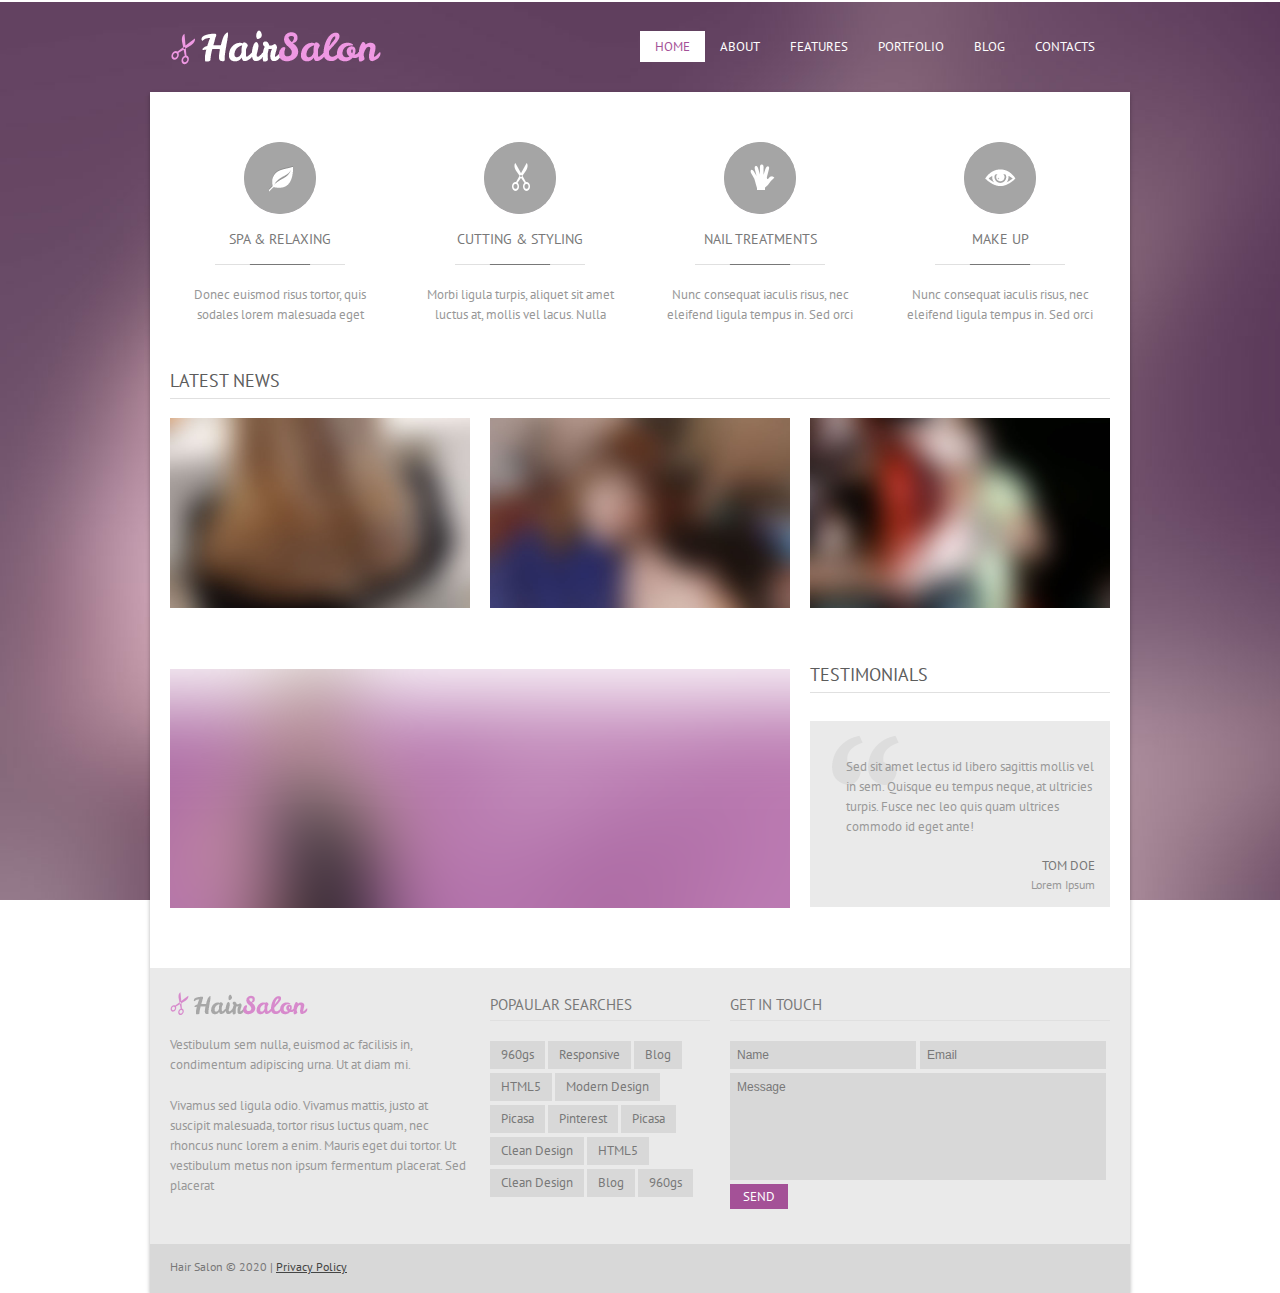
==== hairsalon/WebContent/index.html @ 4fe9af51 "Initial commit" ====
<!DOCTYPE html>
<html lang="en">
<head>
<meta charset="utf-8">
<title>Hair Salon</title>
<meta name="viewport" content="width=device-width, initial-scale=1.0">
<meta name="description" content="">
<meta name="author" content="">

<link href='http://fonts.googleapis.com/css?family=PT+Sans:400,700' rel='stylesheet' type='text/css'>

<link href="css/prettyPhoto.css" rel="stylesheet" type="text/css" />
<link rel="stylesheet" id="camera-css"  href="css/camera.css" type="text/css" media="all">
<link href="css/bootstrap.css" rel="stylesheet">
<link href="css/theme.css" rel="stylesheet">
<link rel="stylesheet" type="text/css" href="css/skins/tango/skin.css" />
<link href="css/bootstrap-responsive.css" rel="stylesheet">
<!--[if lt IE 9]>
	<script src="http://html5shim.googlecode.com/svn/trunk/html5.js"></script>
<![endif]-->

<!--[if IE]>
	<style type="text/css">
		.planning a .icon_block:before {display:none;}
	</style>
<![endif]-->

</head>
<body>
	
	<!--header-->
	<div class="container header">
    	<div class="wrap">
        	<div class="navbar navbar_ clearfix">
				<div class="logo"><a href="index.html"><img src="images/logo.png" alt="" /></a></div>
				
				<div class="menu_btn"><a href="javascript:void(0);">Menu</a></div>
				<nav id="main_menu">
					<div class="menu_wrap">
						<ul class="nav sf-menu">
							<li class="current"><a href="index.html">Home</a></li>
							<li><a href="about.html">About</a></li>
							<li class="sub-menu"><a href="javascript:{}">Features</a>
								<ul>
									<li><a href="scaffolding.html"><span>-</span>Scaffolding</a></li>
									<li><a href="typography.html"><span>-</span>Typography</a></li>
									<li><a href="shortcodes.html"><span>-</span>Shortcodes</a></li>
									<li><a href="tables.html"><span>-</span>Tables</a></li>
								</ul>
							</li>
							<li class="sub-menu"><a href="javascript:{}">Portfolio</a>
								<ul>
									<li><a href="portfolio_2columns.html"><span>-</span>2 Columns</a></li>
									<li><a href="portfolio_3columns.html"><span>-</span>3 Columns</a></li>
									<li><a href="portfolio_4columns.html"><span>-</span>4 Columns</a></li>
								</ul>
							</li>
							<li class="sub-menu"><a href="javascript:{}">Blog</a>
								<ul>
									<li><a href="blog.html"><span>-</span>Blog with right sidebar</a></li>
									<li><a href="blog_post.html"><span>-</span>Blog post</a></li>
								</ul>
							</li>
							<li><a href="contacts.html">Contacts</a></li>
						</ul>
					</div>
				</nav>
				<div class="clear"></div>
             </div>
        </div>    
    </div>
	<!--//header-->
	
	<div class="container box_shadow">
		 
		<!--page_container-->
		<div class="page_container">
			<!--slider-->
			<div id="main_slider">
				<div class="camera_wrap" id="camera_wrap_1">
					<div data-src="images/slider/slide1.jpg">
						<div class="camera_caption fadeIn">
							<div class="slide_descr">Integer pharetra</br>scelerisque bibendum</div>
						</div>
					</div>
					<div data-src="images/slider/slide2.jpg">
						<div class="camera_caption2 fadeIn">
							<div class="slide_descr">Lorem ipsum dolor sit</br>amet, consectetur</div>
						</div>
					</div>
					<div data-src="images/slider/slide3.jpg">
						<div class="camera_caption3 fadeIn">
							<div class="slide_descr"><span>Revitalize</span>your beauty!</div>
						</div>
					</div>
				</div><!-- #camera_wrap_1 -->
				<div class="clear"></div>	
			</div>
			<!--//slider-->
			
			<!--planning-->
			<div class="wrap planning">
				<div class="row">
					<a class="span3" href="javascript:void(0);">
						<span class="service_block">
							<span class="icon_block">
								<img src="images/icon1.png" />
							</span>							
							<span class="link_title">Spa & Relaxing</span>
							<span class="service_txt">Donec euismod risus tortor, quis sodales lorem malesuada eget</span>
						</span>
					</a>
					<a class="span3" href="javascript:void(0);">
						<span class="service_block">
							<span class="icon_block">
								<img src="images/icon2.png" />
							</span>							
							<span class="link_title">Cutting & Styling</span>
							<span class="service_txt">Morbi ligula turpis, aliquet sit amet luctus at, mollis vel lacus. Nulla</span>
						</span>
					</a>
					<a class="span3" href="javascript:void(0);">
						<span class="service_block">
							<span class="icon_block">
								<img src="images/icon3.png" />
							</span>							
							<span class="link_title">Nail Treatments</span>
							<span class="service_txt">Nunc consequat iaculis risus, nec eleifend ligula tempus in. Sed orci</span>
						</span>
					</a>
					<a class="span3" href="javascript:void(0);">
						<span class="service_block">
							<span class="icon_block">
								<img src="images/icon4.png" />
							</span>							
							<span class="link_title">Make Up</span>
							<span class="service_txt">Nunc consequat iaculis risus, nec eleifend ligula tempus in. Sed orci</span>
						</span>
					</a>
					<div class="clear"></div>
				</div>
			</div>
			<!--//planning-->
			
			<!--Latest news-->
			<div class="wrap latest_news_block">
				<h2 class="title">Latest News</h2>
				<ul class="row">
					<li class="span4">
						<div class="post_prev">
							<img src="images/blog/post_prev1.jpg" alt="" />
							<a class="zoom_block" href="images/blog/post_prev1.jpg" rel="prettyPhoto[portfolio1]"></a>
							<a class="link_block" href="blog_post.html" ></a>
							<div class="post_prev_descr">
								<p>Cutting & Styling</p>
								Aenean cursus ipsum eget lorem ornare, in molestie ipsum auctor. Praesent in luctus dui. Aenean aliquet volutpat erat id dapibus. Vivamus rhoncus eleifend ipsum, et
							</div>
						</div>
					</li>
					<li class="span4">
						<div class="post_prev">
							<img src="images/blog/post_prev2.jpg" alt="" />
							<a class="zoom_block" href="images/blog/post_prev2.jpg" rel="prettyPhoto[portfolio1]"></a>
							<a class="link_block" href="blog_post.html" ></a>
							<div class="post_prev_descr">
								<p>Cutting & Styling</p>
								Aenean cursus ipsum eget lorem ornare, in molestie ipsum auctor. Praesent in luctus dui. Aenean aliquet volutpat erat id dapibus. Vivamus rhoncus eleifend ipsum, et
							</div>
						</div>
					</li>
					<li class="span4">
						<div class="post_prev">
							<img src="images/blog/post_prev3.jpg" alt="" />
							<a class="zoom_block" href="images/blog/post_prev3.jpg" rel="prettyPhoto[portfolio1]"></a>
							<a class="link_block" href="blog_post.html" ></a>
							<div class="post_prev_descr">
								<p>Cutting & Styling</p>
								Aenean cursus ipsum eget lorem ornare, in molestie ipsum auctor. Praesent in luctus dui. Aenean aliquet volutpat erat id dapibus. Vivamus rhoncus eleifend ipsum, et
							</div>
						</div>
					</li>
					<div class="clear"></div>
				</ul>
			</div>
			<!--Latest news-->
			
			<!-- Banner -->
			<div class="wrap banner_block">
				<div class="row">
					<div class="span8 banner"><a href="javascript:void(0);"><img src="images/banner.png" alt="" /></a></div>
					<div class="span4">
						<h2 class="title">testimonials</h2>
						<div id="testim_carousel" class="carousel slide">
							<div class="carousel-inner">
								<div class="item active">
									<div class="testim_block">
										<div class="testim_block_txt">
											Sed sit amet lectus id libero sagittis mollis vel in sem. Quisque eu tempus neque, at ultricies turpis. Fusce nec leo quis quam ultrices commodo id eget ante!
										</div>
										<div class="testim_author">Tom Doe</div>
										<div class="testim_author_txt">Lorem Ipsum</div>
									</div>
								</div>
								<div class="item">
									<div class="testim_block">
										<div class="testim_block_txt">
											Lorem ipsum dolor sit amet, consectetur adipisicing elit, sed do eiusmod tempor incididunt ut labore et dolore magna aliqua. Ut enim ad minim veniam, quis nostrud.
										</div>
										<div class="testim_author">Tom Doe</div>
										<div class="testim_author_txt">Lorem Ipsum</div>
									</div>
								</div>
							</div>
						</div>
					</div>
					<div class="clear"></div>
				</div>
			</div>
			<!--//Banner-->

		</div>		
		<!--//page_container-->
		
		<!--footer-->
		<div id="footer">
			<div class="wrap">
				<div>
					<div class="row">
						<div class="span4">
							<a class="foot_logo" href="index.html" alt=""><img src="images/foot_logo.png" /></a>
							<p>Vestibulum sem nulla, euismod ac facilisis in, condimentum adipiscing urna. Ut at diam mi.</p>
							<p>Vivamus sed ligula odio. Vivamus mattis, justo at suscipit malesuada, tortor risus luctus quam, nec rhoncus nunc lorem a enim. Mauris eget dui tortor. Ut vestibulum metus non ipsum fermentum placerat. Sed placerat</p>
						</div>
						<div class="span3">
							<h2 class="title">Popaular Searches</h2>
							<div class="tags">
								<a href="javascript:void(0);">960gs</a>
								<a href="javascript:void(0);">Responsive</a>
								<a href="javascript:void(0);">Blog</a>
								<a href="javascript:void(0);">HTML5</a>
								<a href="javascript:void(0);">Modern Design</a>
								<a href="javascript:void(0);">Picasa</a>
								<a href="javascript:void(0);">Pinterest</a>
								<a href="javascript:void(0);">Picasa</a>
								<a href="javascript:void(0);">Clean Design</a>
								<a href="javascript:void(0);">HTML5</a>
								<a href="javascript:void(0);">Clean Design</a>
								<a href="javascript:void(0);">Blog</a>
								<a href="javascript:void(0);">960gs</a>
							</div>
						</div>
						<div class="span5">
							<h2 class="title">Get in touch</h2>
							<form action="#" method="post">
								<input type="text" name="name" id="name" value="Name" onFocus="if (this.value == 'Name') this.value = '';" onBlur="if (this.value == '') this.value = 'Name';" />
								<input type="text" name="email" id="email" value="Email" onFocus="if (this.value == 'Email') this.value = '';" onBlur="if (this.value == '') this.value = 'Email';" />
								<textarea name="message" id="message" onFocus="if (this.value == 'Message') this.value = '';" onBlur="if (this.value == '') this.value = 'Message';" >Message</textarea>
								<div class="clear"></div>
								<input type="submit" class="contact_btn" value="Send" />
								<div class="clear"></div>
							</form>
						</div>
					</div>
				</div>
			</div>
			
			<div class="footer_bottom">
				<div class="wrap">
					<div class="container">
						<div class="fleft copyright">Hair Salon &copy; 2020  |  <a href="javascript:void(0);">Privacy Policy</a></div>
						<div class="clear"></div>
					</div>
				</div>
			</div>
		</div>
		<!--//footer-->
	</div>

	<script src="http://ajax.googleapis.com/ajax/libs/jquery/1.8.2/jquery.min.js"></script>
    <script type="text/javascript" src="js/jquery.easing.1.3.js"></script>
    <script type="text/javascript" src="js/jquery.mobile.customized.min.js"></script>
    <script type="text/javascript" src="js/camera.js"></script>
    <script src="js/bootstrap.js"></script>
    <script src="js/superfish.js"></script>
	<script type="text/javascript" src="js/jquery.jcarousel.js"></script>
    <script type="text/javascript" src="js/jquery.prettyPhoto.js"></script>
    <script type="text/javascript" src="js/jquery.tweet.js"></script>
    <script type="text/javascript" src="js/myscript.js"></script>
    <script type="text/javascript">
		$(document).ready(function(){	
			//Slider
			$('#camera_wrap_1').camera();
			
			//Testimonials carousel
			$('#testim_carousel').carousel({
				pause: 'hover'
			});
			
		});
	</script>
	
</body>
</html>
---- hairsalon/WebContent/css/prettyPhoto.css ----
div.pp_default .pp_top,div.pp_default .pp_top .pp_middle,div.pp_default .pp_top .pp_left,div.pp_default .pp_top .pp_right,div.pp_default .pp_bottom,div.pp_default .pp_bottom .pp_left,div.pp_default .pp_bottom .pp_middle,div.pp_default .pp_bottom .pp_right{height:13px}
div.pp_default .pp_top .pp_left{background:url(../images/prettyPhoto/default/sprite.png) -78px -93px no-repeat}
div.pp_default .pp_top .pp_middle{background:url(../images/prettyPhoto/default/sprite_x.png) top left repeat-x}
div.pp_default .pp_top .pp_right{background:url(../images/prettyPhoto/default/sprite.png) -112px -93px no-repeat}
div.pp_default .pp_content .ppt{color:#f8f8f8}
div.pp_default .pp_content_container .pp_left{background:url(../images/prettyPhoto/default/sprite_y.png) -7px 0 repeat-y;padding-left:13px}
div.pp_default .pp_content_container .pp_right{background:url(../images/prettyPhoto/default/sprite_y.png) top right repeat-y;padding-right:13px}
div.pp_default .pp_next:hover{background:url(../images/prettyPhoto/default/sprite_next.png) center right no-repeat;cursor:pointer}
div.pp_default .pp_previous:hover{background:url(../images/prettyPhoto/default/sprite_prev.png) center left no-repeat;cursor:pointer}
div.pp_default .pp_expand{background:url(../images/prettyPhoto/default/sprite.png) 0 -29px no-repeat;cursor:pointer;width:28px;height:28px}
div.pp_default .pp_expand:hover{background:url(../images/prettyPhoto/default/sprite.png) 0 -56px no-repeat;cursor:pointer}
div.pp_default .pp_contract{background:url(../images/prettyPhoto/default/sprite.png) 0 -84px no-repeat;cursor:pointer;width:28px;height:28px}
div.pp_default .pp_contract:hover{background:url(../images/prettyPhoto/default/sprite.png) 0 -113px no-repeat;cursor:pointer}
div.pp_default .pp_close{width:30px;height:30px;background:url(../images/prettyPhoto/default/sprite.png) 2px 1px no-repeat;cursor:pointer}
div.pp_default .pp_gallery ul li a{background:url(../images/prettyPhoto/default/default_thumb.png) center center #f8f8f8;border:1px solid #aaa}
div.pp_default .pp_social{margin-top:7px}
div.pp_default .pp_gallery a.pp_arrow_previous,div.pp_default .pp_gallery a.pp_arrow_next{position:static;left:auto}
div.pp_default .pp_nav .pp_play,div.pp_default .pp_nav .pp_pause{background:url(../images/prettyPhoto/default/sprite.png) -51px 1px no-repeat;height:30px;width:30px}
div.pp_default .pp_nav .pp_pause{background-position:-51px -29px}
div.pp_default a.pp_arrow_previous,div.pp_default a.pp_arrow_next{background:url(../images/prettyPhoto/default/sprite.png) -31px -3px no-repeat;height:20px;width:20px;margin:4px 0 0}
div.pp_default a.pp_arrow_next{left:52px;background-position:-82px -3px}
div.pp_default .pp_content_container .pp_details{margin-top:5px}
div.pp_default .pp_nav{clear:none;height:30px;width:110px;position:relative}
div.pp_default .pp_nav .currentTextHolder{font-family:Georgia;font-style:italic;color:#999;font-size:11px;left:75px;line-height:25px;position:absolute;top:2px;margin:0;padding:0 0 0 10px}
div.pp_default .pp_close:hover,div.pp_default .pp_nav .pp_play:hover,div.pp_default .pp_nav .pp_pause:hover,div.pp_default .pp_arrow_next:hover,div.pp_default .pp_arrow_previous:hover{opacity:0.7}
div.pp_default .pp_description{font-size:11px;font-weight:700;line-height:14px;margin:5px 50px 5px 0}
div.pp_default .pp_bottom .pp_left{background:url(../images/prettyPhoto/default/sprite.png) -78px -127px no-repeat}
div.pp_default .pp_bottom .pp_middle{background:url(../images/prettyPhoto/default/sprite_x.png) bottom left repeat-x}
div.pp_default .pp_bottom .pp_right{background:url(../images/prettyPhoto/default/sprite.png) -112px -127px no-repeat}
div.pp_default .pp_loaderIcon{background:url(../images/prettyPhoto/default/loader.gif) center center no-repeat}
div.light_rounded .pp_top .pp_left{background:url(../images/prettyPhoto/light_rounded/sprite.png) -88px -53px no-repeat}
div.light_rounded .pp_top .pp_right{background:url(../images/prettyPhoto/light_rounded/sprite.png) -110px -53px no-repeat}
div.light_rounded .pp_next:hover{background:url(../images/prettyPhoto/light_rounded/btnNext.png) center right no-repeat;cursor:pointer}
div.light_rounded .pp_previous:hover{background:url(../images/prettyPhoto/light_rounded/btnPrevious.png) center left no-repeat;cursor:pointer}
div.light_rounded .pp_expand{background:url(../images/prettyPhoto/light_rounded/sprite.png) -31px -26px no-repeat;cursor:pointer}
div.light_rounded .pp_expand:hover{background:url(../images/prettyPhoto/light_rounded/sprite.png) -31px -47px no-repeat;cursor:pointer}
div.light_rounded .pp_contract{background:url(../images/prettyPhoto/light_rounded/sprite.png) 0 -26px no-repeat;cursor:pointer}
div.light_rounded .pp_contract:hover{background:url(../images/prettyPhoto/light_rounded/sprite.png) 0 -47px no-repeat;cursor:pointer}
div.light_rounded .pp_close{width:75px;height:22px;background:url(../images/prettyPhoto/light_rounded/sprite.png) -1px -1px no-repeat;cursor:pointer}
div.light_rounded .pp_nav .pp_play{background:url(../images/prettyPhoto/light_rounded/sprite.png) -1px -100px no-repeat;height:15px;width:14px}
div.light_rounded .pp_nav .pp_pause{background:url(../images/prettyPhoto/light_rounded/sprite.png) -24px -100px no-repeat;height:15px;width:14px}
div.light_rounded .pp_arrow_previous{background:url(../images/prettyPhoto/light_rounded/sprite.png) 0 -71px no-repeat}
div.light_rounded .pp_arrow_next{background:url(../images/prettyPhoto/light_rounded/sprite.png) -22px -71px no-repeat}
div.light_rounded .pp_bottom .pp_left{background:url(../images/prettyPhoto/light_rounded/sprite.png) -88px -80px no-repeat}
div.light_rounded .pp_bottom .pp_right{background:url(../images/prettyPhoto/light_rounded/sprite.png) -110px -80px no-repeat}
div.dark_rounded .pp_top .pp_left{background:url(../images/prettyPhoto/dark_rounded/sprite.png) -88px -53px no-repeat}
div.dark_rounded .pp_top .pp_right{background:url(../images/prettyPhoto/dark_rounded/sprite.png) -110px -53px no-repeat}
div.dark_rounded .pp_content_container .pp_left{background:url(../images/prettyPhoto/dark_rounded/contentPattern.png) top left repeat-y}
div.dark_rounded .pp_content_container .pp_right{background:url(../images/prettyPhoto/dark_rounded/contentPattern.png) top right repeat-y}
div.dark_rounded .pp_next:hover{background:url(../images/prettyPhoto/dark_rounded/btnNext.png) center right no-repeat;cursor:pointer}
div.dark_rounded .pp_previous:hover{background:url(../images/prettyPhoto/dark_rounded/btnPrevious.png) center left no-repeat;cursor:pointer}
div.dark_rounded .pp_expand{background:url(../images/prettyPhoto/dark_rounded/sprite.png) -31px -26px no-repeat;cursor:pointer}
div.dark_rounded .pp_expand:hover{background:url(../images/prettyPhoto/dark_rounded/sprite.png) -31px -47px no-repeat;cursor:pointer}
div.dark_rounded .pp_contract{background:url(../images/prettyPhoto/dark_rounded/sprite.png) 0 -26px no-repeat;cursor:pointer}
div.dark_rounded .pp_contract:hover{background:url(../images/prettyPhoto/dark_rounded/sprite.png) 0 -47px no-repeat;cursor:pointer}
div.dark_rounded .pp_close{width:75px;height:22px;background:url(../images/prettyPhoto/dark_rounded/sprite.png) -1px -1px no-repeat;cursor:pointer}
div.dark_rounded .pp_description{margin-right:85px;color:#fff}
div.dark_rounded .pp_nav .pp_play{background:url(../images/prettyPhoto/dark_rounded/sprite.png) -1px -100px no-repeat;height:15px;width:14px}
div.dark_rounded .pp_nav .pp_pause{background:url(../images/prettyPhoto/dark_rounded/sprite.png) -24px -100px no-repeat;height:15px;width:14px}
div.dark_rounded .pp_arrow_previous{background:url(../images/prettyPhoto/dark_rounded/sprite.png) 0 -71px no-repeat}
div.dark_rounded .pp_arrow_next{background:url(../images/prettyPhoto/dark_rounded/sprite.png) -22px -71px no-repeat}
div.dark_rounded .pp_bottom .pp_left{background:url(../images/prettyPhoto/dark_rounded/sprite.png) -88px -80px no-repeat}
div.dark_rounded .pp_bottom .pp_right{background:url(../images/prettyPhoto/dark_rounded/sprite.png) -110px -80px no-repeat}
div.dark_rounded .pp_loaderIcon{background:url(../images/prettyPhoto/dark_rounded/loader.gif) center center no-repeat}
div.dark_square .pp_left,div.dark_square .pp_middle,div.dark_square .pp_right,div.dark_square .pp_content{background:#000}
div.dark_square .pp_description{color:#fff;margin:0 85px 0 0}
div.dark_square .pp_loaderIcon{background:url(../images/prettyPhoto/dark_square/loader.gif) center center no-repeat}
div.dark_square .pp_expand{background:url(../images/prettyPhoto/dark_square/sprite.png) -31px -26px no-repeat;cursor:pointer}
div.dark_square .pp_expand:hover{background:url(../images/prettyPhoto/dark_square/sprite.png) -31px -47px no-repeat;cursor:pointer}
div.dark_square .pp_contract{background:url(../images/prettyPhoto/dark_square/sprite.png) 0 -26px no-repeat;cursor:pointer}
div.dark_square .pp_contract:hover{background:url(../images/prettyPhoto/dark_square/sprite.png) 0 -47px no-repeat;cursor:pointer}
div.dark_square .pp_close{width:75px;height:22px;background:url(../images/prettyPhoto/dark_square/sprite.png) -1px -1px no-repeat;cursor:pointer}
div.dark_square .pp_nav{clear:none}
div.dark_square .pp_nav .pp_play{background:url(../images/prettyPhoto/dark_square/sprite.png) -1px -100px no-repeat;height:15px;width:14px}
div.dark_square .pp_nav .pp_pause{background:url(../images/prettyPhoto/dark_square/sprite.png) -24px -100px no-repeat;height:15px;width:14px}
div.dark_square .pp_arrow_previous{background:url(../images/prettyPhoto/dark_square/sprite.png) 0 -71px no-repeat}
div.dark_square .pp_arrow_next{background:url(../images/prettyPhoto/dark_square/sprite.png) -22px -71px no-repeat}
div.dark_square .pp_next:hover{background:url(../images/prettyPhoto/dark_square/btnNext.png) center right no-repeat;cursor:pointer}
div.dark_square .pp_previous:hover{background:url(../images/prettyPhoto/dark_square/btnPrevious.png) center left no-repeat;cursor:pointer}
div.light_square .pp_expand{background:url(../images/prettyPhoto/light_square/sprite.png) -31px -26px no-repeat;cursor:pointer}
div.light_square .pp_expand:hover{background:url(../images/prettyPhoto/light_square/sprite.png) -31px -47px no-repeat;cursor:pointer}
div.light_square .pp_contract{background:url(../images/prettyPhoto/light_square/sprite.png) 0 -26px no-repeat;cursor:pointer}
div.light_square .pp_contract:hover{background:url(../images/prettyPhoto/light_square/sprite.png) 0 -47px no-repeat;cursor:pointer}
div.light_square .pp_close{width:75px;height:22px;background:url(../images/prettyPhoto/light_square/sprite.png) -1px -1px no-repeat;cursor:pointer}
div.light_square .pp_nav .pp_play{background:url(../images/prettyPhoto/light_square/sprite.png) -1px -100px no-repeat;height:15px;width:14px}
div.light_square .pp_nav .pp_pause{background:url(../images/prettyPhoto/light_square/sprite.png) -24px -100px no-repeat;height:15px;width:14px}
div.light_square .pp_arrow_previous{background:url(../images/prettyPhoto/light_square/sprite.png) 0 -71px no-repeat}
div.light_square .pp_arrow_next{background:url(../images/prettyPhoto/light_square/sprite.png) -22px -71px no-repeat}
div.light_square .pp_next:hover{background:url(../images/prettyPhoto/light_square/btnNext.png) center right no-repeat;cursor:pointer}
div.light_square .pp_previous:hover{background:url(../images/prettyPhoto/light_square/btnPrevious.png) center left no-repeat;cursor:pointer}
div.facebook .pp_top .pp_left{background:url(../images/prettyPhoto/facebook/sprite.png) -88px -53px no-repeat}
div.facebook .pp_top .pp_middle{background:url(../images/prettyPhoto/facebook/contentPatternTop.png) top left repeat-x}
div.facebook .pp_top .pp_right{background:url(../images/prettyPhoto/facebook/sprite.png) -110px -53px no-repeat}
div.facebook .pp_content_container .pp_left{background:url(../images/prettyPhoto/facebook/contentPatternLeft.png) top left repeat-y}
div.facebook .pp_content_container .pp_right{background:url(../images/prettyPhoto/facebook/contentPatternRight.png) top right repeat-y}
div.facebook .pp_expand{background:url(../images/prettyPhoto/facebook/sprite.png) -31px -26px no-repeat;cursor:pointer}
div.facebook .pp_expand:hover{background:url(../images/prettyPhoto/facebook/sprite.png) -31px -47px no-repeat;cursor:pointer}
div.facebook .pp_contract{background:url(../images/prettyPhoto/facebook/sprite.png) 0 -26px no-repeat;cursor:pointer}
div.facebook .pp_contract:hover{background:url(../images/prettyPhoto/facebook/sprite.png) 0 -47px no-repeat;cursor:pointer}
div.facebook .pp_close{width:22px;height:22px;background:url(../images/prettyPhoto/facebook/sprite.png) -1px -1px no-repeat;cursor:pointer}
div.facebook .pp_description{margin:0 37px 0 0}
div.facebook .pp_loaderIcon{background:url(../images/prettyPhoto/facebook/loader.gif) center center no-repeat}
div.facebook .pp_arrow_previous{background:url(../images/prettyPhoto/facebook/sprite.png) 0 -71px no-repeat;height:22px;margin-top:0;width:22px}
div.facebook .pp_arrow_previous.disabled{background-position:0 -96px;cursor:default}
div.facebook .pp_arrow_next{background:url(../images/prettyPhoto/facebook/sprite.png) -32px -71px no-repeat;height:22px;margin-top:0;width:22px}
div.facebook .pp_arrow_next.disabled{background-position:-32px -96px;cursor:default}
div.facebook .pp_nav{margin-top:0}
div.facebook .pp_nav p{font-size:15px;padding:0 3px 0 4px}
div.facebook .pp_nav .pp_play{background:url(../images/prettyPhoto/facebook/sprite.png) -1px -123px no-repeat;height:22px;width:22px}
div.facebook .pp_nav .pp_pause{background:url(../images/prettyPhoto/facebook/sprite.png) -32px -123px no-repeat;height:22px;width:22px}
div.facebook .pp_next:hover{background:url(../images/prettyPhoto/facebook/btnNext.png) center right no-repeat;cursor:pointer}
div.facebook .pp_previous:hover{background:url(../images/prettyPhoto/facebook/btnPrevious.png) center left no-repeat;cursor:pointer}
div.facebook .pp_bottom .pp_left{background:url(../images/prettyPhoto/facebook/sprite.png) -88px -80px no-repeat}
div.facebook .pp_bottom .pp_middle{background:url(../images/prettyPhoto/facebook/contentPatternBottom.png) top left repeat-x}
div.facebook .pp_bottom .pp_right{background:url(../images/prettyPhoto/facebook/sprite.png) -110px -80px no-repeat}
div.pp_pic_holder a:focus{outline:none}
div.pp_overlay{background:#000;display:none;left:0;position:absolute;top:0;width:100%;z-index:9500}
div.pp_pic_holder{display:none;position:absolute;width:100px;z-index:10000}
.pp_content{height:40px;min-width:40px}
* html .pp_content{width:40px}
.pp_content_container{position:relative;text-align:left;width:100%}
.pp_content_container .pp_left{padding-left:20px}
.pp_content_container .pp_right{padding-right:20px}
.pp_content_container .pp_details{float:left;margin:10px 0 2px}
.pp_description{display:none;margin:0}
.pp_social{float:left;margin:0}
.pp_social .facebook{float:left;margin-left:5px;width:55px;overflow:hidden}
.pp_social .twitter{float:left}
.pp_nav{clear:right;float:left;margin:3px 10px 0 0}
.pp_nav p{float:left;white-space:nowrap;margin:2px 4px}
.pp_nav .pp_play,.pp_nav .pp_pause{float:left;margin-right:4px;text-indent:-10000px}
a.pp_arrow_previous,a.pp_arrow_next{display:block;float:left;height:15px;margin-top:3px;overflow:hidden;text-indent:-10000px;width:14px}
.pp_hoverContainer{position:absolute;top:0;width:100%;z-index:2000}
.pp_gallery{display:none;left:50%;margin-top:-50px;position:absolute;z-index:10000}
.pp_gallery div{float:left;overflow:hidden;position:relative}
.pp_gallery ul{float:left;height:35px;position:relative;white-space:nowrap;margin:0 0 0 5px;padding:0}
.pp_gallery ul a{border:1px rgba(0,0,0,0.5) solid;display:block;float:left;height:33px;overflow:hidden}
.pp_gallery ul a img{border:0}
.pp_gallery li{display:block;float:left;margin:0 5px 0 0;padding:0}
.pp_gallery li.default a{background:url(../images/prettyPhoto/facebook/default_thumbnail.gif) 0 0 no-repeat;display:block;height:33px;width:50px}
.pp_gallery .pp_arrow_previous,.pp_gallery .pp_arrow_next{margin-top:7px!important}
a.pp_next{background:url(../images/prettyPhoto/light_rounded/btnNext.png) 10000px 10000px no-repeat;display:block;float:right;height:100%;text-indent:-10000px;width:49%}
a.pp_previous{background:url(../images/prettyPhoto/light_rounded/btnNext.png) 10000px 10000px no-repeat;display:block;float:left;height:100%;text-indent:-10000px;width:49%}
a.pp_expand,a.pp_contract{cursor:pointer;display:none;height:20px;position:absolute;right:30px;text-indent:-10000px;top:10px;width:20px;z-index:20000}
a.pp_close{position:absolute;right:0;top:0;display:block;line-height:22px;text-indent:-10000px}
.pp_loaderIcon{display:block;height:24px;left:50%;position:absolute;top:50%;width:24px;margin:-12px 0 0 -12px}
#pp_full_res{line-height:1!important}
#pp_full_res .pp_inline{text-align:left}
#pp_full_res .pp_inline p{margin:0 0 15px}
div.ppt{color:#fff;display:none;font-size:17px;z-index:9999;margin:0 0 5px 15px}
div.pp_default .pp_content,div.light_rounded .pp_content{background-color:#fff}
div.pp_default #pp_full_res .pp_inline,div.light_rounded .pp_content .ppt,div.light_rounded #pp_full_res .pp_inline,div.light_square .pp_content .ppt,div.light_square #pp_full_res .pp_inline,div.facebook .pp_content .ppt,div.facebook #pp_full_res .pp_inline{color:#000}
div.pp_default .pp_gallery ul li a:hover,div.pp_default .pp_gallery ul li.selected a,.pp_gallery ul a:hover,.pp_gallery li.selected a{border-color:#fff}
div.pp_default .pp_details,div.light_rounded .pp_details,div.dark_rounded .pp_details,div.dark_square .pp_details,div.light_square .pp_details,div.facebook .pp_details{position:relative}
div.light_rounded .pp_top .pp_middle,div.light_rounded .pp_content_container .pp_left,div.light_rounded .pp_content_container .pp_right,div.light_rounded .pp_bottom .pp_middle,div.light_square .pp_left,div.light_square .pp_middle,div.light_square .pp_right,div.light_square .pp_content,div.facebook .pp_content{background:#fff}
div.light_rounded .pp_description,div.light_square .pp_description{margin-right:85px}
div.light_rounded .pp_gallery a.pp_arrow_previous,div.light_rounded .pp_gallery a.pp_arrow_next,div.dark_rounded .pp_gallery a.pp_arrow_previous,div.dark_rounded .pp_gallery a.pp_arrow_next,div.dark_square .pp_gallery a.pp_arrow_previous,div.dark_square .pp_gallery a.pp_arrow_next,div.light_square .pp_gallery a.pp_arrow_previous,div.light_square .pp_gallery a.pp_arrow_next{margin-top:12px!important}
div.light_rounded .pp_arrow_previous.disabled,div.dark_rounded .pp_arrow_previous.disabled,div.dark_square .pp_arrow_previous.disabled,div.light_square .pp_arrow_previous.disabled{background-position:0 -87px;cursor:default}
div.light_rounded .pp_arrow_next.disabled,div.dark_rounded .pp_arrow_next.disabled,div.dark_square .pp_arrow_next.disabled,div.light_square .pp_arrow_next.disabled{background-position:-22px -87px;cursor:default}
div.light_rounded .pp_loaderIcon,div.light_square .pp_loaderIcon{background:url(../images/prettyPhoto/light_rounded/loader.gif) center center no-repeat}
div.dark_rounded .pp_top .pp_middle,div.dark_rounded .pp_content,div.dark_rounded .pp_bottom .pp_middle{background:url(../images/prettyPhoto/dark_rounded/contentPattern.png) top left repeat}
div.dark_rounded .currentTextHolder,div.dark_square .currentTextHolder{color:#c4c4c4}
div.dark_rounded #pp_full_res .pp_inline,div.dark_square #pp_full_res .pp_inline{color:#fff}
.pp_top,.pp_bottom{height:20px;position:relative}
* html .pp_top,* html .pp_bottom{padding:0 20px}
.pp_top .pp_left,.pp_bottom .pp_left{height:20px;left:0;position:absolute;width:20px}
.pp_top .pp_middle,.pp_bottom .pp_middle{height:20px;left:20px;position:absolute;right:20px}
* html .pp_top .pp_middle,* html .pp_bottom .pp_middle{left:0;position:static}
.pp_top .pp_right,.pp_bottom .pp_right{height:20px;left:auto;position:absolute;right:0;top:0;width:20px}
.pp_fade,.pp_gallery li.default a img{display:none}
---- hairsalon/WebContent/css/camera.css ----
/**************************
*
*	GENERAL
*
**************************/
.camera_wrap a, .camera_wrap img, 
.camera_wrap ol, .camera_wrap ul, .camera_wrap li,
.camera_wrap table, .camera_wrap tbody, .camera_wrap tfoot, .camera_wrap thead, .camera_wrap tr, .camera_wrap th, .camera_wrap td
.camera_thumbs_wrap a, .camera_thumbs_wrap img, 
.camera_thumbs_wrap ol, .camera_thumbs_wrap ul, .camera_thumbs_wrap li,
.camera_thumbs_wrap table, .camera_thumbs_wrap tbody, .camera_thumbs_wrap tfoot, .camera_thumbs_wrap thead, .camera_thumbs_wrap tr, .camera_thumbs_wrap th, .camera_thumbs_wrap td {
	background: none;
	border: 0;
	font: inherit;
	font-size: 100%;
	margin: 0;
	padding: 0;
	vertical-align: baseline;
	list-style: none
}
.camera_wrap {
	display: none;
	float: left;
	width: 100%;
	position: relative;
	z-index: 0;
}
.camera_wrap img {max-width: none!important;
}
.camera_fakehover {
	height: 100%;
	min-height: 60px;
	position: relative;
	width: 100%;
	z-index: 1;
	background:#607a89;
}
.camera_src {
	display: none;
}
.cameraCont, .cameraContents {
	height: 100%;
	position: relative;
	width: 100%;
	z-index: 1;
}
.cameraSlide {
	bottom: 0;
	left: 0;
	position: absolute;
	right: 0;
	top: 0;
	width: 100%;
}
.cameraContent {
	bottom: 0;
	display: none;
	left: 0;
	position: absolute;
	right: 0;
	top: 0;
	width: 100%;
}
.camera_target {
	bottom: 0;
	height: 100%;
	left: 0;
	overflow: hidden;
	position: absolute;
	right: 0;
	text-align: left;
	top: 0;
	width: 100%;
	z-index: 0;
}
.camera_overlayer {
	bottom: 0;
	height: 100%;
	left: 0;
	overflow: hidden;
	position: absolute;
	right: 0;
	top: 0;
	width: 100%;
	z-index: 0;
}
.camera_target_content {
	bottom: 0;
	left: 0;
	overflow: hidden;
	position: absolute;
	right: 0;
	top: 0;
	z-index: 2;
}
.camera_target_content .camera_link {
	display: block;
	height: 100%;
	text-decoration: none;
}
.camera_loader {
	overflow: hidden;
	position: absolute;
	z-index: 3;
}
.camera_bar {
	left: 0;
	overflow: hidden;
	position: absolute;
	right: 0;
	top: 0;
	z-index: 3;
}
.camera_thumbs_wrap.camera_left .camera_bar, .camera_thumbs_wrap.camera_right .camera_bar {
	height: 100%;
	position: absolute;
	width: auto;
}
.camera_thumbs_wrap.camera_bottom .camera_bar, .camera_thumbs_wrap.camera_top .camera_bar {
	height: auto;
	position: absolute;
	width: 100%;
}
.camera_nav_cont {
	height: 65px;
	overflow: hidden;
	position: absolute;
	right: 9px;
	top: 15px;
	width: 120px;
	z-index: 4;
}
.camerarelative {
	overflow: hidden;
	position: relative;
}
.imgFake {
	cursor: pointer;
}
.camera_prevThumbs {
}
.camera_prevThumbs div {
}
.camera_nextThumbs {
}
.camera_nextThumbs div {
}
.camera_command_wrap .hideNav {
	display: none;
}
.camera_command_wrap {
	left: 0;
	position: relative;
	right:0;
	z-index: 4;
}
.camera_wrap .camera_pag .camera_pag_ul {
	position:absolute;
	right:21px;
	bottom:21px;
}
.camera_pag .camera_pag_ul li {
	display:inline-block;
	width:61px;
	height:5px;
	margin-left:2px;
	background:url(../images/caption_bg.png) repeat;
	cursor:pointer;
}
.camera_pag .camera_pag_ul li.cameracurrent {
	background:#f8c901;
}
.camera_pag .camera_pag_ul li span {
	text-indent:-999px;
}
.camera_commands {display:none;
}
.camera_prev, .camera_next {
	cursor: pointer;
	display:block !important;
	position: absolute;
	top:50%;
	right:17px;
	width: 15px;
	height: 19px;
	margin-top:-10px;
	z-index: 50;
}
.camera_prev {
	right:33px;
}

.camera_next > span,
.camera_prev > span {
	display: block;
	width: 15px;
	height: 19px;
	background-position:0 0;
	background-repeat:no-repeat;
	background-color: none;
	transition: background-color 0.2s ease-in-out;
	-webkit-transition: background-color 0.2s ease-in-out;
}

.camera_next > span {
	background-image: url(../images/slider_next.png);
}
.camera_prev > span {
	background-image: url(../images/slider_prev.png);
}

.camera_next > span:hover,
.camera_prev > span:hover {
	background-position:0 -20px;
}
.showIt {display: none;
}
.camera_clear {
	clear: both;
	display: block;
	height: 1px;
	margin: 0;
	font-size:0;
	position: relative;
}

.camera_caption {
	position: absolute;
	z-index:100;
	bottom: 55px;
	right:30px;
	text-align:right;
}
.camera_caption .slide_descr {
	display:inline-block;
	padding:0;
	text-transform:uppercase;
	text-align:left;
	line-height:33px;
	font-size:29px;
	color:#fff;
}

.camera_caption2 {
	position: absolute;
	z-index:100;
	bottom: 42%;
	left:0;
	width:100%;
	text-align:center;
}
.camera_caption2 .slide_descr {
	position:relative;
	display:inline-block;
	padding:13px 9px 15px;
	text-transform:uppercase;
	line-height:40px;
	font-size:35px;
	color:#fff;
	border-top:1px solid #fff;
	border-bottom:1px solid #fff;
}
.camera_caption2 .slide_descr:after {
	content:'';
	position:absolute;
	left:50%;
	top:-1px;
	margin-left:-56px;
	width:113px;
	height:1px;
	background:url(../images/caption_bord.png) no-repeat;
}
.camera_caption2 .slide_descr:before {
	content:'';
	position:absolute;
	left:50%;
	bottom:-1px;
	margin-left:-56px;
	width:113px;
	height:1px;
	background:url(../images/caption_bord.png) no-repeat;
}

.camera_caption3 {
	position: absolute;
	z-index:100;
	bottom: 31%;
	right:76px;
}
.camera_caption3 .slide_descr {
	display:inline-block;
	padding:0;
	text-transform:uppercase;
	font-weight:700;
	line-height:46px;
	font-size:57px;
	color:#a45197;
}
.camera_caption3 .slide_descr span {
	display:block;
	line-height:58px;
	font-size:74px;
	color:#828282;
}


#main_slider {
	margin:0 -20px;
	padding-bottom:50px;
}
---- hairsalon/WebContent/css/theme.css ----
a, input, select, textarea {
	outline:none !important;
	-webkit-appearance: none;
	-webkit-border-radius: 0;
}
textarea {
	resize: none;
}
a {
	color:#a45197;
	transition: all 0.2s ease-in-out;
	-webkit-transition: all 0.2s ease-in-out;
}
a:hover, a:focus {
	text-decoration:none;
	color:#a45197;
}
::selection {
	background: #b872ae;
	color:#fff;
}
::-moz-selection {
	background: #b872ae; /* Firefox */
	color:#fff;
}
body {
	overflow-x:hidden;
	position:relative;
	margin: 0;
	padding:0;
	border-top:2px solid #fff;
	font-family: 'PT Sans', sans-serif;
	font-weight:400;
	font-size: 13px;
	line-height: 20px;
	color: #989898;
	background-attachment: fixed;
    background-image: url(../images/bg.jpg);
    background-position: 0 0 !important;
	background-size:cover;
    background-repeat: no-repeat;
}
.navbar {margin:0;
}
.box_shadow {
	background:#fff;
	padding:0 20px;
	box-shadow:0 2px 4px rgba(0,0,0,0.3);
}
.header {
}

.fleft {float:left;
}
.fright {float:right;
}
.clear {
	height:0;
	clear:both;
	font-size:0;
}
img {
	outline:0;
	vertical-align:top;
}
.logo {
	float:left;
}
.logo img {max-width:100%;
}

/*nav*/
.menu_btn {display:none;
}

#main_menu {
	float:right;
	margin-top:29px;
}
.navbar .nav {
	float:none;
	margin:0;
}
.menu_wrap .nav li {
	position: relative;
	display:inline-block;
	float:none;
	margin: 0 0 0 -3px;
	padding: 0;
}
.menu_wrap .nav li:first-child {
	border-left: 0;
	padding-left:0;
}
#main_menu select {
	display: none;
	background-color: #f5f5f5;
	border: 1px solid #d7d7d7;
	color:#5f5f5f;
}
.menu_wrap .nav li:first-child a {
}
.menu_wrap .nav li a:focus,
.menu_wrap .nav li a {
	position:relative;
	z-index:10;
	padding:0 15px;
	text-transform: uppercase;
	line-height:31px;
	color: #fefefe;
	font-size:13px;
	text-align:left;
	text-shadow: none;
}

.menu_wrap .nav li:hover a,
.menu_wrap .nav li.current:hover a,
.menu_wrap .nav li.current a {
	color:#a45197;
	background:#fff;
}

.sub-menu > a {position: relative;
}

.menu_wrap .nav ul {
	position: absolute;
	display: none;
	width: 160px;
	left: 0;
	top: 31px;
	list-style: none;
	z-index: 99999;
	padding: 0;
	margin: 0;
	background:#fff;
	border:1px solid #f1f1f1;
}

.menu_wrap .nav  .sub-menu li  {
	margin:0;
	padding:0;
	width:100%;
	border-top: 0;
}
.menu_wrap .nav  .sub-menu li:first-child  {
	border-top: 0;
}
.menu_wrap .nav  .sub-menu li:first-child a {
	border-top: 0;
}
.menu_wrap .nav ul li a:focus,
.menu_wrap .nav ul li a {
	display: block;
	margin: 0 !important;
	padding: 7px 5px 7px 15px;
	text-transform: none;
	text-align:left;
	font-size: 12px;
	font-weight:400;
	color:#787878 !important;
	line-height: 18px;
	background: none !important;
	text-shadow: none;
	border-top: 1px solid #f1f1f1;
}
.menu_wrap .nav ul li a span {display:none;
}
.menu_wrap .nav > li > ul li > a:hover,
.menu_wrap .nav > li > ul li.current > a {
	text-decoration: none;
	color:#a45197 !important;
}

.menu_wrap .nav ul ul {
  position: absolute;
  display: none;
  width: 133px;
  left: 133px;
  top: -6px;
  height: auto;
  list-style: none;
  z-index: 111;
  padding: 14px 0 7px 0;
  margin: 0;
  border-top:0;
}
.page_container {
	padding-bottom:45px;
}
.block {
	padding-bottom:50px;
}

/* _________________________ Planning Block _________________________ */
.planning {
    margin: 0;	
}
.planning a {position:relative;
}

.service_block {
	display:block;
	margin: 0;
	padding:0 10px 24px;
	text-align:center;
	color:#989898;
	transition: all 0.3s ease-in-out;
	-webkit-transition: all 0.3s ease-in-out;
}

.planning a .icon_block {
	overflow:hidden;
	position:relative;
	display:block;
	margin: 0 auto;
	width:72px;
	height:72px;
	background-color:#a5a5a5;
	border-radius:50%;
	transition: all 0.3s ease-in-out;
	-webkit-transition: all 0.3s ease-in-out;
}
.planning a .icon_block:before {
	content:'';
	position:absolute;
	z-index:100;
	left:-14px;
	top:-14px;
	width:100px;
	height:100px;
	background-image:url(../images/icon_bg.png);
	background-repeat:no-repeat;
}
.planning a:hover .icon_block {
	background-color:#a45197;
}
.planning a .icon_block img {
	overflow:hidden;
	position:absolute;
	left:0;
	top:0;
	background-color:#a5a5a5;
	border-radius:50%;
	transition: all 0.5s ease-in-out;
	-webkit-transition: all 0.5s ease-in-out;
}
.planning a:hover .icon_block img {
	left:13px;
	top:13px;
	background-color:#b872ae;
	-webkit-transform: rotate(140deg);
    transform: rotate(140deg);
}

.planning a .link_title {
	display:block;
	margin:15px 0 20px;
	padding-bottom:16px;
	text-transform:uppercase;
	font-size:14px;
	color:#787878;
	background:url(../images/link_title.jpg) no-repeat center bottom;
	transition: all 0.3s ease-in-out;
	-webkit-transition: all 0.3s ease-in-out;
}
.planning a:hover .link_title {
	color:#a45197;
	background:url(../images/link_title_h.jpg) no-repeat center bottom;
}


/* ________________________ //Planning Block ________________________ */



/* ________________________ //Post_prev Block ________________________ */
.latest_news_block {margin-bottom:35px;
}
.post_prev {
	overflow:hidden;
	position:relative;
	background:#b872ae;
	transition: all 0.4s ease-in-out;
	-webkit-transition: all 0.4s ease-in-out;
}

a.link_block,
a.zoom_block {
	position:absolute;
	left:-50px;
	top:0;
	display:inline-block;
	width:39px;
	height:50%;
	background-image:url(../images/zoom.png);
	background-color:#b872ae;
	background-repeat:no-repeat;
	background-position:center center;
	opacity:0;
	filter: alpha(opacity=0);
	transition: all 0.4s ease-in-out;
	-webkit-transition: all 0.4s ease-in-out;
}
a.link_block {
	top:auto;
	bottom:0;
	background-image:url(../images/link.png);
	transition-delay:0.1s;
	-webkit-transition-delay:0.1s;
}
.post_prev:hover a.link_block,
.post_prev:hover a.zoom_block {
	left:0;
	opacity:1;
	filter: alpha(opacity=100);
}
a.link_block:hover,
a.zoom_block:hover {
	background-color:#a45197;
}

.post_prev_descr {
	position:absolute;
	top:45px;
	left:76px;
	right:25px;
	line-height:14px;
	color:#fff;
	opacity:0;
	filter: alpha(opacity=0);
	-webkit-transform: scale(0);
    transform: scale(0);
	transition: all 0.4s ease-in-out;
	-webkit-transition: all 0.4s ease-in-out;
}
.post_prev_descr p {
	margin-bottom:24px;
	text-transform:uppercase;
	font-size:14px;
	transition: all 0.3s ease-in-out;
	-webkit-transition: all 0.3s ease-in-out;
}
.post_prev:hover .post_prev_descr {
	opacity:1;
	filter: alpha(opacity=100);
	-webkit-transform: scale(1);
    transform: scale(1);
}

/* ________________________ //Post_prev Block ________________________ */

/* __________________________ Testimonials __________________________ */
.banner a {
	display:block;
	margin-top:11px;
}

.testim_block {
	margin: 36px 15px 12px 36px;
	line-height:20px;
	color:#999;
}
.testim_author {
	margin-top:20px;
	text-transform:uppercase;
	text-align:right;
	line-height:18px;
	color:#787878;
}
.testim_author_txt {
	text-align:right;
	font-size:12px;
	color:#999;
}

.carousel {margin:28px 0 0;
}
.carousel-inner {
	width:auto;
	background:url(../images/testim_block_txt_bg.png) no-repeat #eaeaea;
}

/* _________________________ //Testimonials _________________________ */

h1 small,
h2 small,
h3 small,
h4 small,
h5 small,
h6 small,
h1, h2, h3, h4, h5, h6 {
	font-weight:400;
	color:#5c5c5c;
}
h2.title {
	padding:0;
	margin:0 0 19px 0;
	text-transform:uppercase;
	line-height:34px;
	font-size:18px;
	color:#5c5c5c;
	border-bottom:1px solid #e0e0e0;
}
h2.title span {
	position:relative;
	display:inline-block;
}
h2.title span:before {
	content:'';
	position:absolute;
	left:18px;
	bottom:-1px;
	width:80px;
	height:1px;
	background:url(../images/h2_bg.png) no-repeat;
}
h2.title a {
	font-size:18px;
	line-height:30px;
	color:#5c5c5c;
	text-transform:none;
}
h2.title a:hover {
	color:#a45197;
	text-decoration:none;
}
.post h2.title {
	background:none;
}
.post h2.title span {
	margin:0;
	padding:0;
	background:none;
}
.post h2.title span:before {
	display:none;
}
p.last {margin-bottom:15px;
}
[class*="span"] {margin-bottom:15px;
}
[class*="span"] img, [class*="span"] iframe {max-width:100%;
}
.grey {color:#9d9d9d;
}
.block ul.the-icons {
	margin-left:0;
	margin-bottom:5px;
}
.upper {text-transform:uppercase;
}
h2.upper {
	margin-bottom:12px;
	margin-top:0;
}


.news_block {margin-bottom:5px;
}

.block:last-child {padding-bottom:0;
}
ul, .follow_us ul, #footer ul {
	padding:0;
	margin:0;
	list-style:none;
}
.block li, #footer li {
}

#footer {
	position:relative;
	margin:0 -20px;
	padding:22px 20px 0;
	background:#eaeaea;
	color:#989898;
}
#footer a {
	color:#444544;
	text-decoration:underline;
}
#footer a:hover {
	text-decoration:none;
}
#footer h2.title {
	margin-bottom:20px;
	background:none;
	text-transform:uppercase;
	line-height:30px;
	color:#787878;
	font-size:15px;
}
#footer h2.title span {
	margin:0;
	padding:0;
	background: none;
}
#footer h2.title span:before {
}

#footer p {margin-bottom:21px;
}

a.foot_logo {
	display:block;
	margin:0 0 18px;
}

ul.twitter_list li {
	padding:0 0 10px 30px !Important;
	margin-bottom:15px !important;
	list-style:none;
	background:url(../images/twitter.png) no-repeat left top;
}

span.tweet_time {display:none !important;
}
ul.twitter_list,
ul.tweet_list {margin-left:0;
}

#footer li {
	padding:0 0 15px 0;
	margin-bottom:15px;
	line-height:16px;
}
#footer li:last-child {
	border-bottom:0;
	padding-bottom:0;
	margin-bottom:0;
}

.page_container textarea,
.page_container input[type="text"],
.page_container input[type="password"],
.page_container input[type="datetime"],
.page_container input[type="datetime-local"],
.page_container input[type="date"],
.page_container input[type="month"],
.page_container input[type="time"],
.page_container input[type="week"],
.page_container input[type="number"],
.page_container input[type="email"],
.page_container input[type="url"],
.page_container input[type="search"],
.page_container input[type="tel"],
.page_container input[type="color"],
.page_container input {
	padding: 3px 6px;
	font-size: 12px;
	color: #9a9a9a;
	font-style:normal;
	border-radius: 0;
	box-shadow: none;		  
}
.page_container textarea:focus,
.page_container input[type="text"]:focus,
.page_container input[type="password"]:focus,
.page_container input[type="datetime"]:focus,
.page_container input[type="datetime-local"]:focus,
.page_container input[type="date"]:focus,
.page_container input[type="month"]:focus,
.page_container input[type="time"]:focus,
.page_container input[type="week"]:focus,
.page_container input[type="number"]:focus,
.page_container input[type="email"]:focus,
.page_container input[type="url"]:focus,
.page_container input[type="search"]:focus,
.page_container input[type="tel"]:focus,
.page_container input[type="color"]:focus {
	outline: 0;
	box-shadow: none;
	border:1px solid #706242;
}

#footer textarea,
#footer input[type="text"] {
	float:left;
	margin:0 4px 4px 0;
	padding: 3px 6px;
	width:172px;
	font-size: 12px;
	color: #787878;
	font-style:normal;
	border-radius: 0;	
	background: #d8d8d8;
	border: 1px solid #d8d8d8;
	box-shadow: none;		  
}
#footer textarea {
	min-height:99px !important;
	width:362px;
	overflow:hidden;
	resize: none;
}
#footer textarea:focus,
#footer input[type="text"]:focus,
#footer input[type="password"]:focus,
#footer input[type="datetime"]:focus,
#footer input[type="datetime-local"]:focus,
#footer input[type="date"]:focus,
#footer input[type="month"]:focus,
#footer input[type="time"]:focus,
#footer input[type="week"]:focus,
#footer input[type="number"]:focus,
#footer input[type="email"]:focus,
#footer input[type="url"]:focus,
#footer input[type="search"]:focus,
#footer input[type="tel"]:focus,
#footer input[type="color"]:focus {
	outline: 0;
	box-shadow: none;
}

.contact_btn {
	position:relative !important;
	padding:6px 13px !important;
	background: #a45197 !important;
	border: 0 !important;
	border-radius: 0;
	box-shadow: 0;
	text-shadow:none;
	text-decoration:none;
	text-transform:uppercase;
	font-family: 'PT Sans', sans-serif;
	font-weight:400;
	line-height:13px;
	font-size:13px !important;
	color:#fff !important;
	transition: all 0.3s ease-in-out;
	-webkit-transition: all 0.3s ease-in-out;
}
.contact_btn:hover {
	background:#d8d8d8 !important;
	color:#787878 !important;
}

.footer_bottom {
	margin:0 -20px;
	background:#d8d8d8;
	padding:13px 20px 16px;
}
.copyright {
	padding:0;
	font-size:12px;
	color:#787878;
}

.breadcrumb {
	border-radius: 0;
	background: #eaeaea;
	padding: 12px 0;
	margin:0 -20px 20px;
	list-style: none;
	color:#787878;
}
.breadcrumb span {
	color:#444544;
	padding:0 5px;
}
.breadcrumb a {
	padding-left:20px;
	color:#444544;
}

.profile {text-align:center;
}
.profile_title {
	font-size: 14px;
    margin:-5px 0 10px;
	font-family: 'PT Sans', sans-serif;
	font-weight:400;
}
.profile img {
	margin:10px auto 15px auto;
	width:169px;
	border-radius:3px;
}
legend {
	font-family: 'PT Sans', sans-serif;
	font-weight:400;
}

/* Portfolio */
.height_2column {min-height:312px;
}
.height_3column {min-height:240px;
}
.height_4column {min-height:200px;
}

.projects .hover_img {
	position:relative;
	background:#a45197;
}

.portfolio_zoom a,
.portfolio_link a {
	position:absolute;
	left:-100%;
	top:50%;
	display:inline-block;
	width:50%;
	height:39px;
	margin-top:-20px;
	background-image:url(../images/zoom.png);
	background-color:#b872ae;
	background-repeat:no-repeat;
	background-position:center center;
	opacity:0;
	filter: alpha(opacity=0);
	text-indent:-999px;
	transition: all 0.5s ease-in-out;
	-webkit-transition: all 0.5s ease-in-out;
}
.portfolio_link a {
	left:auto;
	right:-100%;
	background-image:url(../images/link.png);
}

.hover_img:hover .portfolio_zoom a {
	left:0;
	opacity:1;
	filter: alpha(opacity=100);
}
.hover_img:hover .portfolio_link a {
	right:0;
	opacity:1;
	filter: alpha(opacity=100);
}
.portfolio_zoom a:hover,
.portfolio_link a:hover {
	background-color:#a45197;
}

.item_description {	
	text-align:center;
}
.item_description h6 a {
	margin:10px 0 10px 0;
	text-transform:none;
	font-size:16px;
	color:#787878;
}
.item_description h6 a:hover {
	color:#a45197;
}

/**** Isotope Filtering ****/
.isotope-item {
  z-index: 2;
}
.isotope-hidden.isotope-item {
  pointer-events: none;
  z-index: 1;
}

/**** Isotope CSS3 transitions ****/

.isotope,
.isotope .isotope-item {
  -webkit-transition-duration: 0.8s;
     -moz-transition-duration: 0.8s;
          transition-duration: 0.8s;
}

.isotope {
  -webkit-transition-property: height, width;
     -moz-transition-property: height, width;
          transition-property: height, width;
}

.isotope .isotope-item {
  -webkit-transition-property: -webkit-transform, opacity;
     -moz-transition-property:    -moz-transform, opacity;
          transition-property:         transform, opacity;
}

/**** disabling Isotope CSS3 transitions ****/
.isotope.no-transition,
.isotope.no-transition .isotope-item,
.isotope .isotope-item.no-transition {
  -webkit-transition-duration: 0s;
     -moz-transition-duration: 0s;
          transition-duration: 0s;
}

/* End: Recommended Isotope styles */
/* disable CSS transitions for containers with infinite scrolling*/
.isotope.infinite-scrolling {
  -webkit-transition: none;
     -moz-transition: none;
          transition: none;
}
.element {
  overflow: hidden;
  position: relative;
  margin-bottom:20px;
}
.element img {max-width:100%;
}

#options {padding:0 0 10px 0;
}
#filters {
	position: relative;
	padding:0;
	margin:25px 0 0 0;
}

.preloader {
	background:url(../images/preload_img.gif) center center no-repeat;
	display:block;
}

#portfolio_carousel {margin-bottom:20px;
}
#portfolio_carousel img {border-radius:3px;
}
#portfolio_carousel .carousel-control {
	position: absolute;
	top: 50%;
	left: 10px;
	width: 29px;
	height: 29px;
	margin-top: -14px;
	border: 0;
	background:url(../images/slider_prev.png);
	background-position:0 0;
	background-repeat:no-repeat;
	background-color:#fff;
	outline:none;
	border-radius:0;
	opacity:1;
	filter: alpha(opacity=100);
}
#portfolio_carousel .carousel-control.right {
	background-image:url(../images/slider_next.png);
	left:auto;
	right:10px;
}
#portfolio_carousel .carousel-control.right:hover {
	background-position:0 -29px;
}
#portfolio_carousel .carousel-control:hover {
	background-position:0 -29px;
	background-color:#a45197;
	opacity:1;
	filter: alpha(opacity=100);
}
.pad25 { padding-top:25px;
}
.pad5 { padding-top:5px;
}
.marg20 { margin-top:20px !important;
}

.post {padding-bottom:40px;
}
.post h2.title {margin-bottom:21px;
}

ul.links {margin-bottom:15px;
}
ul.links li {
	padding:0 0 3px 17px;
	margin:0;
	color:#a45197;
	background:url(../images/li_arrow.png) no-repeat left top;
}
ul.links li a {	color:#474747;
}
ul.links li a:hover {
	text-decoration:none;
	color:#a45197;
} 

.post img {
	margin-bottom:18px;
	max-width:100%;
}

.post_info {
	padding:5px 0;
	border-bottom:1px #a45197 dotted;
	border-top:1px #a45197 dotted;
	margin-bottom:12px;
	color:#555;
}
.post_info a {color:#787878;
}
.post_info a:hover {color:#a45197;
}
.post_info span {color:#787878;
}
.post img {border-radius:3px;
}
.sidebar { padding-top:9px;
}
.sidebar .tweet_arrows {display:none;
}
.widget { margin-bottom:25px;
}
.sidebar h2.title {
	font-size:16px;
	margin-bottom:18px;
	background:none;
}
.sidebar h2.title span {
	margin:0;
	padding:0;
	background:none;
	color:#5c5c5c;
}
.sidebar h2.title span:before {
	left:10px;
}
ul.recent_post, ul.twitter_list, ul.links {
	padding:0;
	margin:0;
	list-style:none;
}
ul.recent_post li {
	padding:0 0 8px 0;
	margin-bottom:13px;
	border-bottom:1px #dadada dotted;
	color:#555;
}
ul.recent_post li:last-child {
	border-bottom:0;
	margin-bottom:18px;
}
ul.recent_post li img {
	float:left;
	margin-right:15px;
	-moz-border-radius:3px;
	-webkit-border-radius:3px;
	border-radius:3px;
}
ul.recent_post div {padding:3px 0 2px 0;
}
ul.recent_post div a {color:#474747;
}
ul.recent_post div a:hover {color:#a45197;
}

#filters li {
	display:inline-block;
}
#filters li a,
.tags a {
	display:inline-block;
	margin:0 0 4px 0;
	padding:0 11px;
	height:28px;
	line-height:28px;
	background-color:#d8d8d8;
	background-position:0 0;
	background-repeat:no-repeat;
	text-decoration:none !important;
	color:#787878 !important;
	transition: all 0.3s ease-in-out;
	-webkit-transition: all 0.3s ease-in-out;
}
#filters li a:hover,
#filters li a.selected,
.tags a:hover {
	background-color:#a45197;
	text-decoration:none;
	color:#fff  !important;
}

.form-search .send_btn {
	margin:-6px 0 0;
	padding:3px 10px;
}

#comments {
	padding:0 0 7px 0;
	margin-bottom:25px;	
}
#comments ul {
	padding:0;
	margin:0;
	list-style:none;	
}
#comments ol {
	padding:0;
	margin:0;
	list-style:none;
}
#comments li {
	padding:0 0 23px 0;
	list-style:none;
}
.avatar {
	float:left;
	margin-right:11px;
	
}
.avatar img {
	-moz-border-radius:3px;
	-webkit-border-radius:3px;
	border-radius:3px;	
}
.comment_right {display:table;	
}

.comment_info {padding-bottom:7px;
}
.comment_info span {padding:0 12px;
}
#comments ol li ul li {
	padding:23px 0 0 30px;
	margin:0;
}
#map {
	margin:0 0 15px 0;
	padding-top:6px;
}
.contact_form { padding-top:6px;
}
.contact_form textarea { min-height:260px !important;
}
.notification_error {
	color: #b94a48;
	background-color: #f2dede;
	border:1px #eed3d7 solid;
    height: auto;
    margin: 0 0 9px 0;
    padding: 10px;
    text-align: left;
}
.notification_ok {
    color: #3a87ad;
	background-color: #d9edf7;
	border:1px #bce8f1 solid;
    height: auto;
    margin: 0 0 9px 0;
    padding: 10px;
    text-align: center;
}

/* ___________________________________ Bootstrap style ___________________________________ */
.show-grid [class*="span"] {
	transition: all 0.3s ease-in-out;
	-webkit-transition: all 0.3s ease-in-out;
}
.show-grid:hover [class*="span"] {
}

.btn.disabled {
	color:#333 !important;
}

.nav-list .active a,
.nav-list .active a:hover,
.nav-list .active a:focus {
	background-color:#a45197;
}

.nav li a:hover,
.nav li a:focus,
.nav-tabs .active a,
.nav-tabs .active a:hover,
.nav-tabs .active a:focus,
.nav-pills .active a,
.nav-pills .active a:hover,
.nav-pills .active a:focus,
.dropdown-menu li a:hover,
.dropdown-menu li a:focus,
.dropdown-submenu:hover a,
.dropdown-submenu:focus a {
	background-color: #a45197;
	background-image: none;
}

.input-append .btn,
.input-append .add-on,
.input-prepend .add-on {
	padding:3px 5px;
}

.nav li a:hover, .nav li a:focus,
.nav-tabs .active a,
.nav-tabs .active a:hover,
.nav-tabs .active a:focus,
.nav-pills .active a,
.nav-pills .active a:hover,
.nav-pills .active a:focus,
.dropdown-menu li a:hover,
.dropdown-menu li a:focus,
.dropdown-submenu:hover a,
.dropdown-submenu:focus a,
.nav-tabs.nav-stacked li a,
.nav-tabs .active a,
.nav-tabs .active a:hover,
.nav-tabs .active a:focus,
.tabs-right .nav-tabs,
.tabs-right .nav-tabs .active a,
.tabs-right .nav-tabs .active a:hover,
.tabs-right .nav-tabs .active a:focus,
.tabs-left .nav-tabs,
.tabs-left .nav-tabs .active a,
.tabs-left .nav-tabs .active a:hover,
.tabs-left .nav-tabs .active a:focus,
.tabs-below .nav-tabs,
.tabs-below .nav-tabs .active a,
.tabs-below .nav-tabs .active a:hover,
.tabs-below .nav-tabs .active a:focus {
	border-color:#a45197;
	color:#fff;
}

.nav-tabs.nav-stacked li a {
	color:#787878;
}
.nav-tabs.nav-stacked li.active a {
	color:#fff;
}

.nav .dropdown-toggle:hover .caret,
.nav .dropdown-toggle:focus .caret,
.nav .dropdown-toggle .caret {
	border-bottom-color: #a45197;
    border-top-color: #a45197;
}


.table-striped tbody tr:nth-child(2n+1) td,
.table-striped tbody tr:nth-child(2n+1) th {

}

.prettyprint.linenums {

}

.prettyprint {

}



/* __________________________________ //Bootstrap style __________________________________ */
---- hairsalon/WebContent/css/skins/tango/skin.css ----
.jcarousel-skin-tango .jcarousel-direction-rtl {direction: rtl;
}
.jcarousel-skin-tango .jcarousel-container-horizontal {
    width: 940px;
    padding: 0;
	margin:3px auto 0;
}
.jcarousel-skin-tango .jcarousel-clip {overflow: hidden;
}

.jcarousel-skin-tango .jcarousel-clip-horizontal {width: 940px;
}

.jcarousel-item { width: 300px;
}

.jcarousel-skin-tango .jcarousel-item-horizontal {
	margin-left: 0;
    margin-right: 20px;
}

.jcarousel-skin-tango .jcarousel-direction-rtl .jcarousel-item-horizontal {
	margin-left: 0;
    margin-right: 0;
}

/*____________________ Testim carousel ____________________*/
.testim_carousel .jcarousel-skin-tango .jcarousel-clip-horizontal {width:300px;
}

.testim_carousel .jcarousel-skin-tango .jcarousel-next-horizontal,
.testim_carousel .jcarousel-skin-tango .jcarousel-prev-horizontal {
	display:none !important;
}
ul#testim_carousel {min-width:1270px !important;
}

.testim_carousel .jcarousel-skin-tango .jcarousel-container-horizontal {width:300px;
}

/*___________________ //Testim carousel ___________________*/



@media only screen and (min-width: 768px) and (max-width: 959px) {
	.jcarousel-skin-tango .jcarousel-container-horizontal, .jcarousel-skin-tango .jcarousel-clip-horizontal {width:620px;}
	
	.testim_carousel .jcarousel-skin-tango .jcarousel-clip-horizontal,
	.testim_carousel .jcarousel-item,
	.testim_carousel .jcarousel-skin-tango .jcarousel-container-horizontal {width:228px;}
	
}

@media only screen and (min-width: 481px) and (max-width: 767px) {
	.jcarousel-skin-tango .jcarousel-container-horizontal, .jcarousel-skin-tango .jcarousel-clip-horizontal {width:300px;}
	
	.jcarousel-item {width:300px;}
	
	.testim_carousel .jcarousel-skin-tango .jcarousel-clip-horizontal,
	.testim_carousel .jcarousel-item,
	.testim_carousel .jcarousel-skin-tango .jcarousel-container-horizontal {width:441px;}
	
}

@media (max-width: 480px) {	
	.jcarousel-skin-tango .jcarousel-container-horizontal, .jcarousel-skin-tango .jcarousel-clip-horizontal {width:280px;}
	
	.jcarousel-item {width:280px;}
	
}

/**  Horizontal Buttons  **/
.jcarousel-skin-tango .jcarousel-next-vertical,
.jcarousel-skin-tango .jcarousel-next-horizontal {
    display:block;
	position: absolute;
    top: -50px;
    right:0;
    width: 16px;
    height: 8px;
    cursor: pointer;
    background: transparent url(../../../images/jcarousel_arrows.png) no-repeat -16px 0;
}

.jcarousel-skin-tango .jcarousel-next-vertical:hover,
.jcarousel-skin-tango .jcarousel-next-vertical:focus,
.jcarousel-skin-tango .jcarousel-next-horizontal:hover,
.jcarousel-skin-tango .jcarousel-next-horizontal:focus { 
	background-position: -16px -9px;
}
.jcarousel-skin-tango .jcarousel-next-horizontal:active,
.jcarousel-skin-tango .jcarousel-next-horizontal:active {
	background-position: -16px 0;
}
.jcarousel-skin-tango .jcarousel-next-disabled-vertical,
.jcarousel-skin-tango .jcarousel-next-disabled-vertical:hover,
.jcarousel-skin-tango .jcarousel-next-disabled-vertical:focus,
.jcarousel-skin-tango .jcarousel-next-disabled-vertical:active,
.jcarousel-skin-tango .jcarousel-next-disabled-horizontal,
.jcarousel-skin-tango .jcarousel-next-disabled-horizontal:hover,
.jcarousel-skin-tango .jcarousel-next-disabled-horizontal:focus,
.jcarousel-skin-tango .jcarousel-next-disabled-horizontal:active {
    cursor: default;
    background-position: -16px 0;
}
.jcarousel-skin-tango .jcarousel-prev-vertical,
.jcarousel-skin-tango .jcarousel-prev-horizontal {
    display:block;
	position: absolute;
    top: -50px;
    right:16px;
    width: 15px;
    height: 9px;
    cursor: pointer;
    background: transparent url(../../../images/jcarousel_arrows.png) no-repeat 0 0;
}
.jcarousel-skin-tango .jcarousel-prev-vertical:hover, 
.jcarousel-skin-tango .jcarousel-prev-vertical:focus,
.jcarousel-skin-tango .jcarousel-prev-horizontal:hover, 
.jcarousel-skin-tango .jcarousel-prev-horizontal:focus {
	background-position: 0 -9px;
}
.jcarousel-skin-tango .jcarousel-prev-vertical:active,
.jcarousel-skin-tango .jcarousel-prev-horizontal:active {
	background-position: 0 0;
}
.jcarousel-skin-tango .jcarousel-prev-disabled-vertical,
.jcarousel-skin-tango .jcarousel-prev-disabled-vertical:hover,
.jcarousel-skin-tango .jcarousel-prev-disabled-vertical:focus,
.jcarousel-skin-tango .jcarousel-prev-disabled-vertical:active,
.jcarousel-skin-tango .jcarousel-prev-disabled-horizontal,
.jcarousel-skin-tango .jcarousel-prev-disabled-horizontal:hover,
.jcarousel-skin-tango .jcarousel-prev-disabled-horizontal:focus,
.jcarousel-skin-tango .jcarousel-prev-disabled-horizontal:active {
    cursor: default;
    background-position: 0 0;
}


/* __________ Testimonials __________ */
.testimonials_carousel .jcarousel-skin-tango .jcarousel-next-horizontal,
.testimonials_carousel .jcarousel-skin-tango .jcarousel-prev-horizontal {
	top:-41px;
}
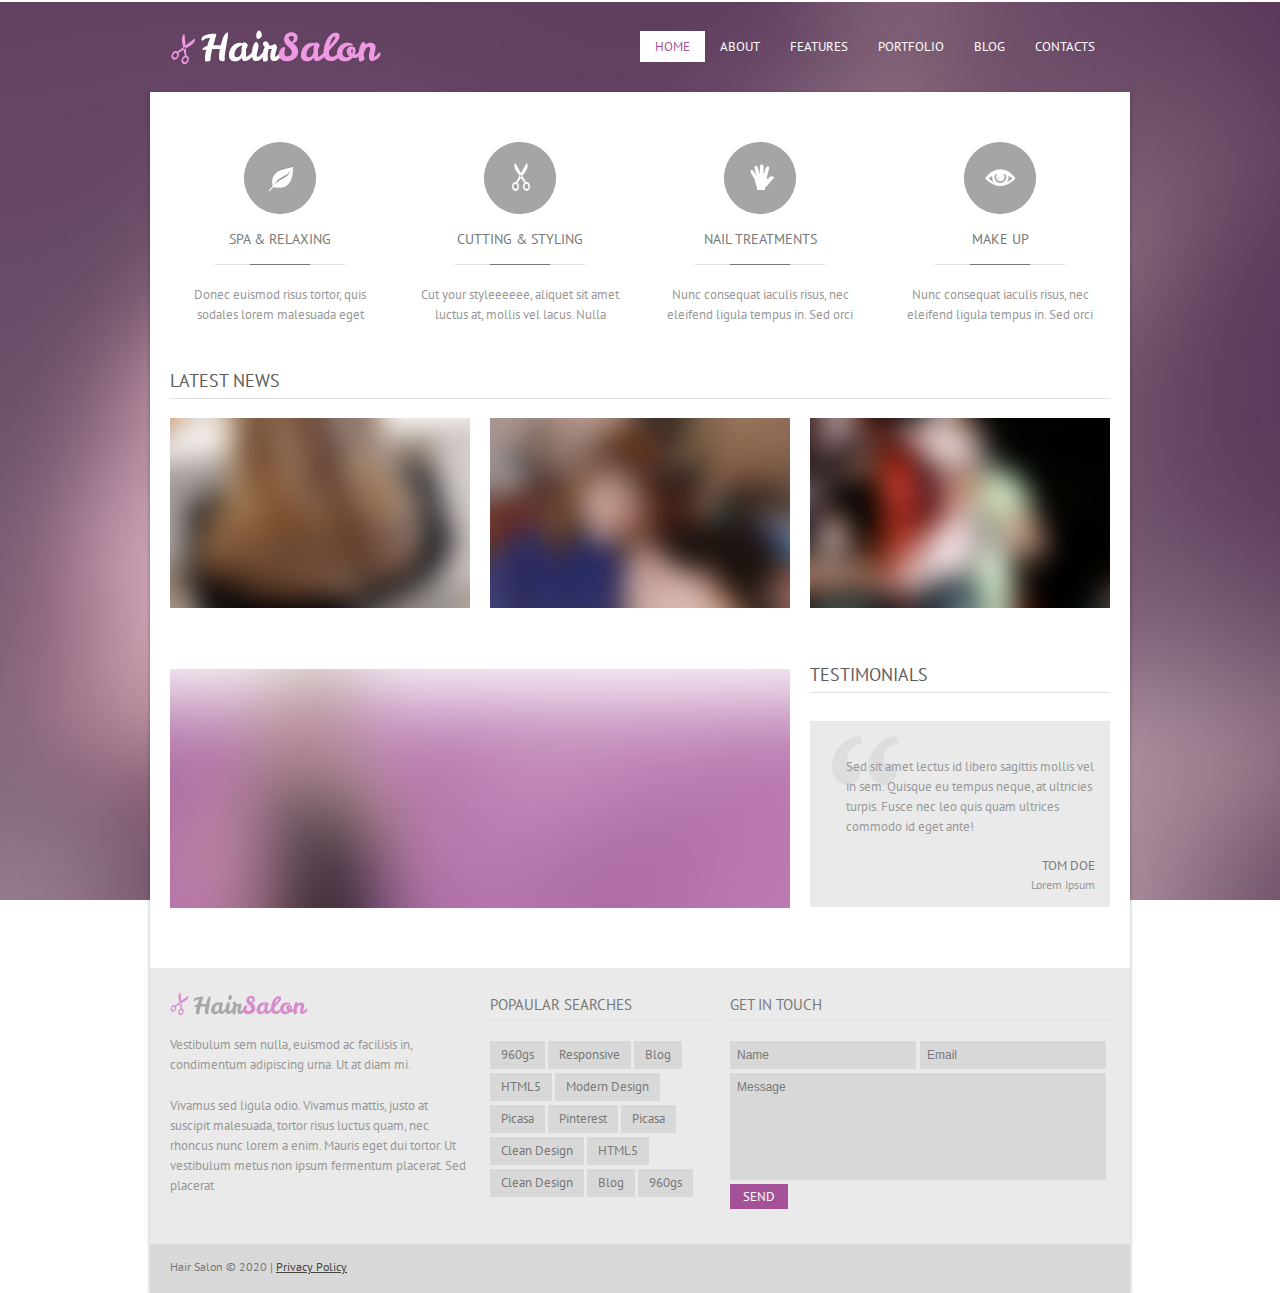
==== commit 00f28a83: "Trying Commit on Git" ====
--- a/hairsalon/WebContent/index.html
+++ b/hairsalon/WebContent/index.html
@@ -116,7 +116,7 @@
 								<img src="images/icon2.png" />
 							</span>							
 							<span class="link_title">Cutting & Styling</span>
-							<span class="service_txt">Morbi ligula turpis, aliquet sit amet luctus at, mollis vel lacus. Nulla</span>
+							<span class="service_txt">Cut your styleeeeee, aliquet sit amet luctus at, mollis vel lacus. Nulla</span>
 						</span>
 					</a>
 					<a class="span3" href="javascript:void(0);">
